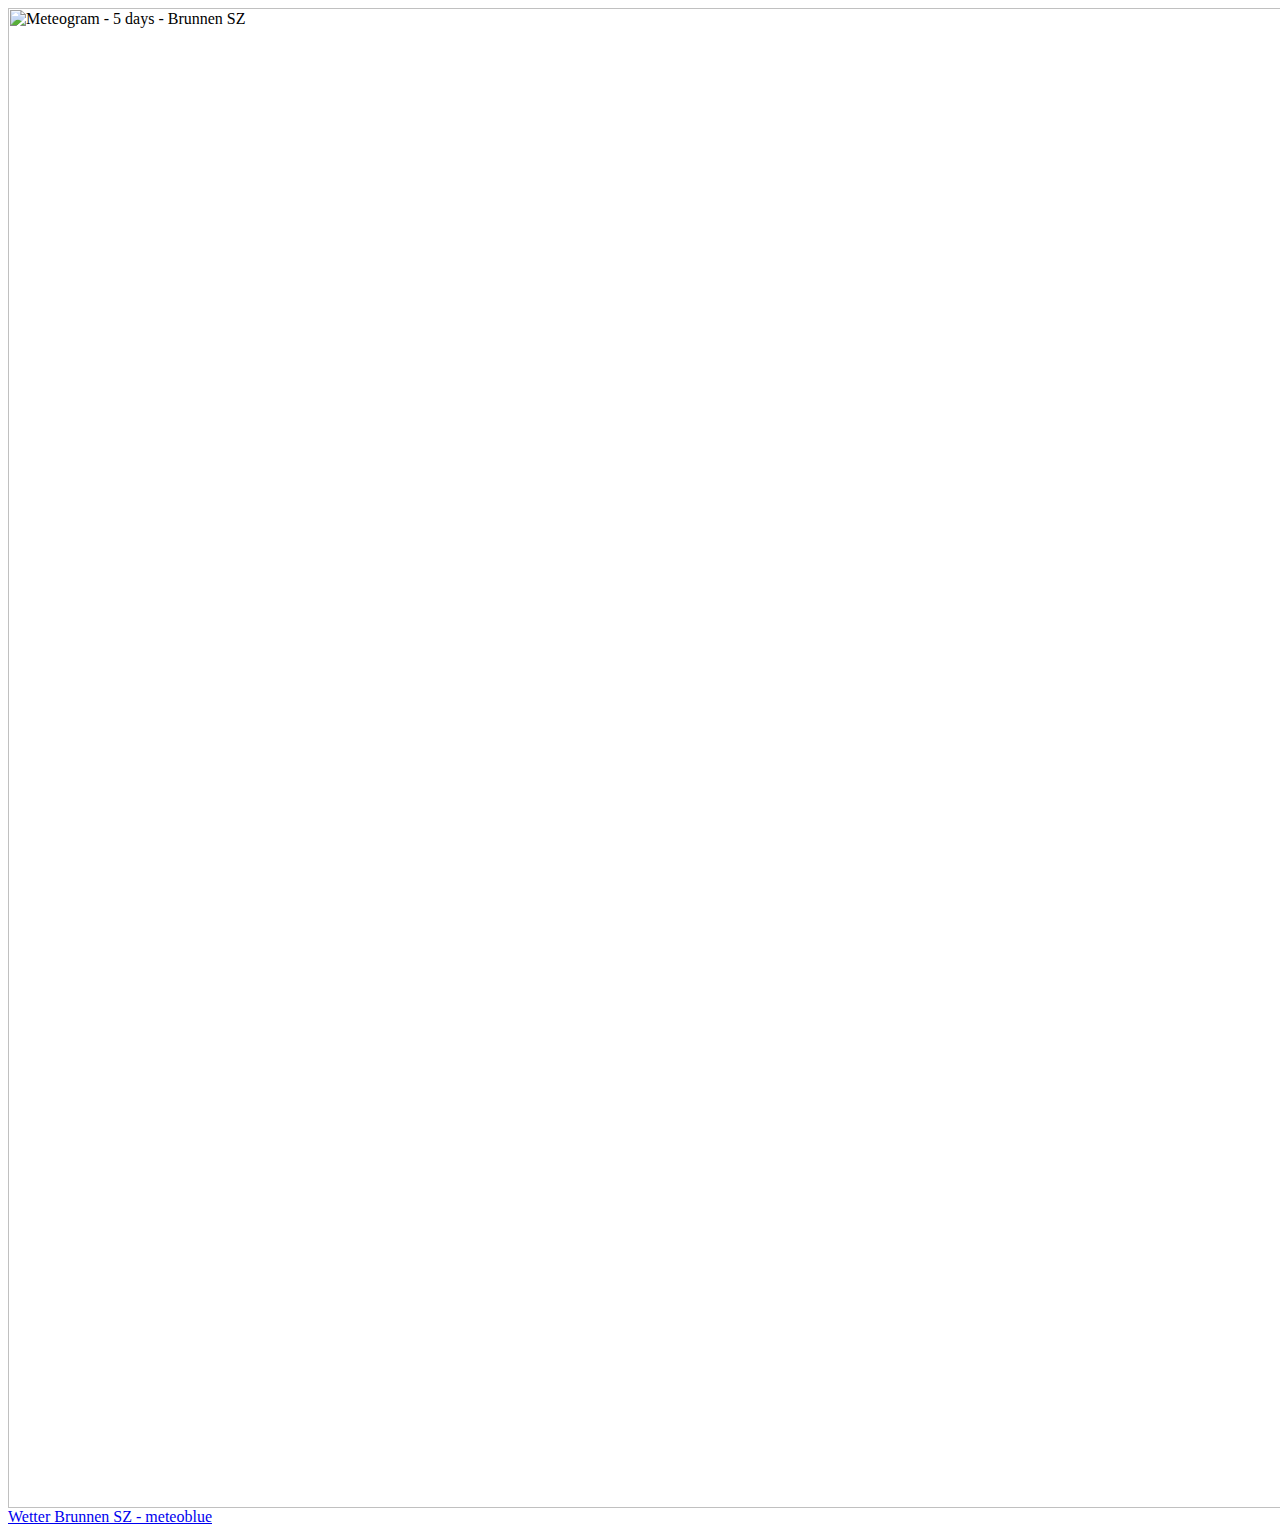
==== meteoblue/index.html @ cff098bf "Server and Dashboard-Part added, still only fragments" ====
<html>
<head>
</head>
<body>
<img src="//my.meteoblue.com/visimage/meteogram_web?look=KILOMETER_PER_HOUR%2CCELSIUS%2CMILLIMETER&apikey=5838a18e295d&temperature=C&windspeed=kmh&precipitationamount=mm&winddirection=3char&city=Brunnen+SZ&iso2=ch&lat=46.993599&lon=8.605380&asl=436&tz=Europe%2FZurich&lang=de&sig=09079119ef7de6cefceb678f1d97e93a" srcset="//my.meteoblue.com/visimage/meteogram_web_hd?look=KILOMETER_PER_HOUR%2CCELSIUS%2CMILLIMETER&apikey=5838a18e295d&temperature=C&windspeed=kmh&precipitationamount=mm&winddirection=3char&city=Brunnen+SZ&iso2=ch&lat=46.993599&lon=8.605380&asl=436&tz=Europe%2FZurich&lang=de&sig=dd0dd47969c5c3537b17577306cdd392 1.4x" alt="Meteogram - 5 days - Brunnen SZ" width="1500" ><a href="https://www.meteoblue.com/de/wetter/woche/brunnen-sz_schweiz_2661368" width="1800" target="_blank" style="display: block;">Wetter Brunnen SZ - meteoblue</a>
</body>
</html>
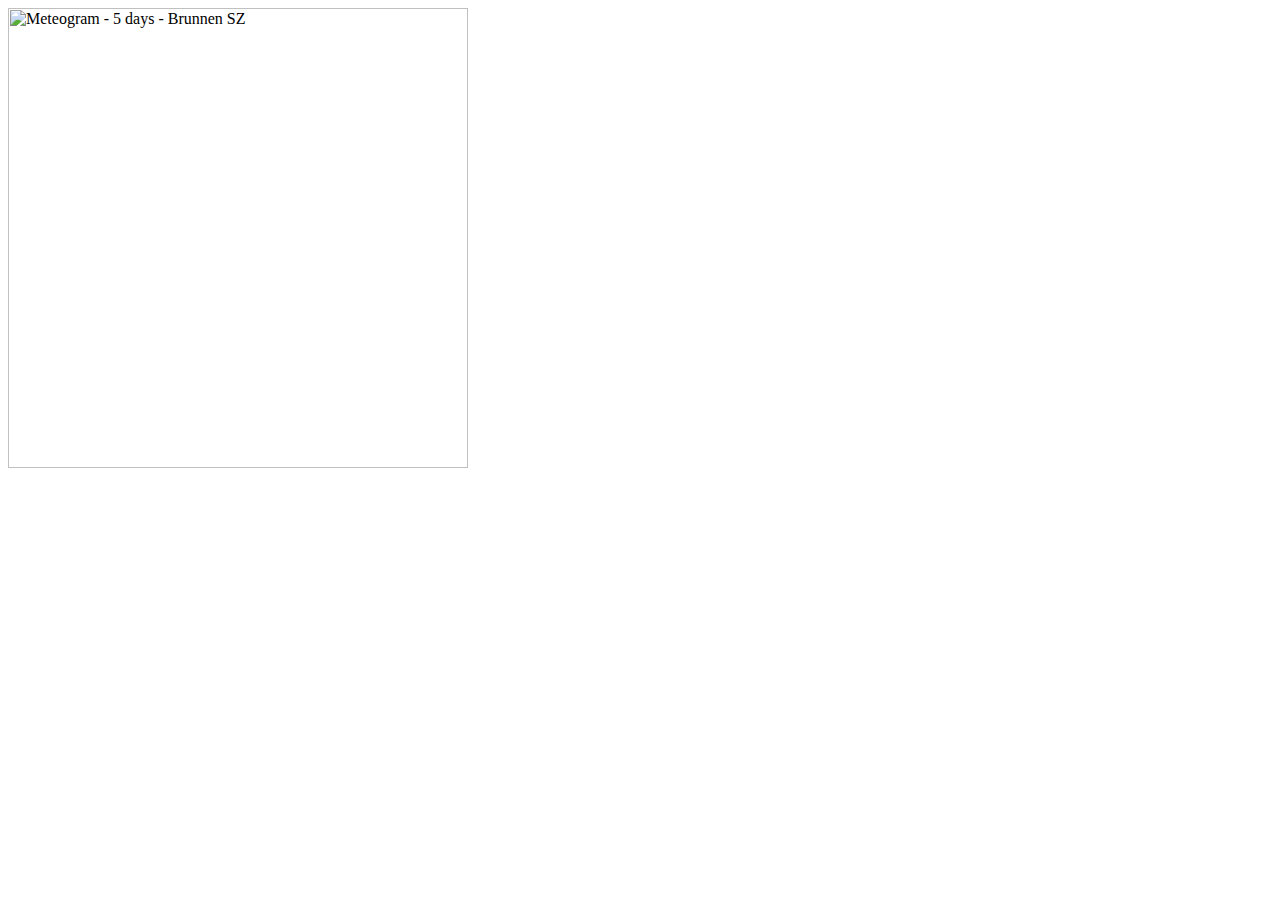
==== commit 8be0f07c: "Removed links and update size to Raspi-Display" ====
--- a/meteoblue/index.html
+++ b/meteoblue/index.html
@@ -2,7 +2,7 @@
 <head>
 </head>
 <body>
-<img src="//my.meteoblue.com/visimage/meteogram_web?look=KILOMETER_PER_HOUR%2CCELSIUS%2CMILLIMETER&apikey=5838a18e295d&temperature=C&windspeed=kmh&precipitationamount=mm&winddirection=3char&city=Brunnen+SZ&iso2=ch&lat=46.993599&lon=8.605380&asl=436&tz=Europe%2FZurich&lang=de&sig=09079119ef7de6cefceb678f1d97e93a" srcset="//my.meteoblue.com/visimage/meteogram_web_hd?look=KILOMETER_PER_HOUR%2CCELSIUS%2CMILLIMETER&apikey=5838a18e295d&temperature=C&windspeed=kmh&precipitationamount=mm&winddirection=3char&city=Brunnen+SZ&iso2=ch&lat=46.993599&lon=8.605380&asl=436&tz=Europe%2FZurich&lang=de&sig=dd0dd47969c5c3537b17577306cdd392 1.4x" alt="Meteogram - 5 days - Brunnen SZ" width="1500" ><a href="https://www.meteoblue.com/de/wetter/woche/brunnen-sz_schweiz_2661368" width="1800" target="_blank" style="display: block;">Wetter Brunnen SZ - meteoblue</a>
+<img src="//my.meteoblue.com/visimage/meteogram_web?look=KILOMETER_PER_HOUR%2CCELSIUS%2CMILLIMETER&apikey=5838a18e295d&temperature=C&windspeed=kmh&precipitationamount=mm&winddirection=3char&city=Brunnen+SZ&iso2=ch&lat=46.993599&lon=8.605380&asl=436&tz=Europe%2FZurich&lang=de&sig=09079119ef7de6cefceb678f1d97e93a" srcset="//my.meteoblue.com/visimage/meteogram_web_hd?look=KILOMETER_PER_HOUR%2CCELSIUS%2CMILLIMETER&apikey=5838a18e295d&temperature=C&windspeed=kmh&precipitationamount=mm&winddirection=3char&city=Brunnen+SZ&iso2=ch&lat=46.993599&lon=8.605380&asl=436&tz=Europe%2FZurich&lang=de&sig=dd0dd47969c5c3537b17577306cdd392 1.4x" alt="Meteogram - 5 days - Brunnen SZ" height="460" >
 </body>
 </html>
 
